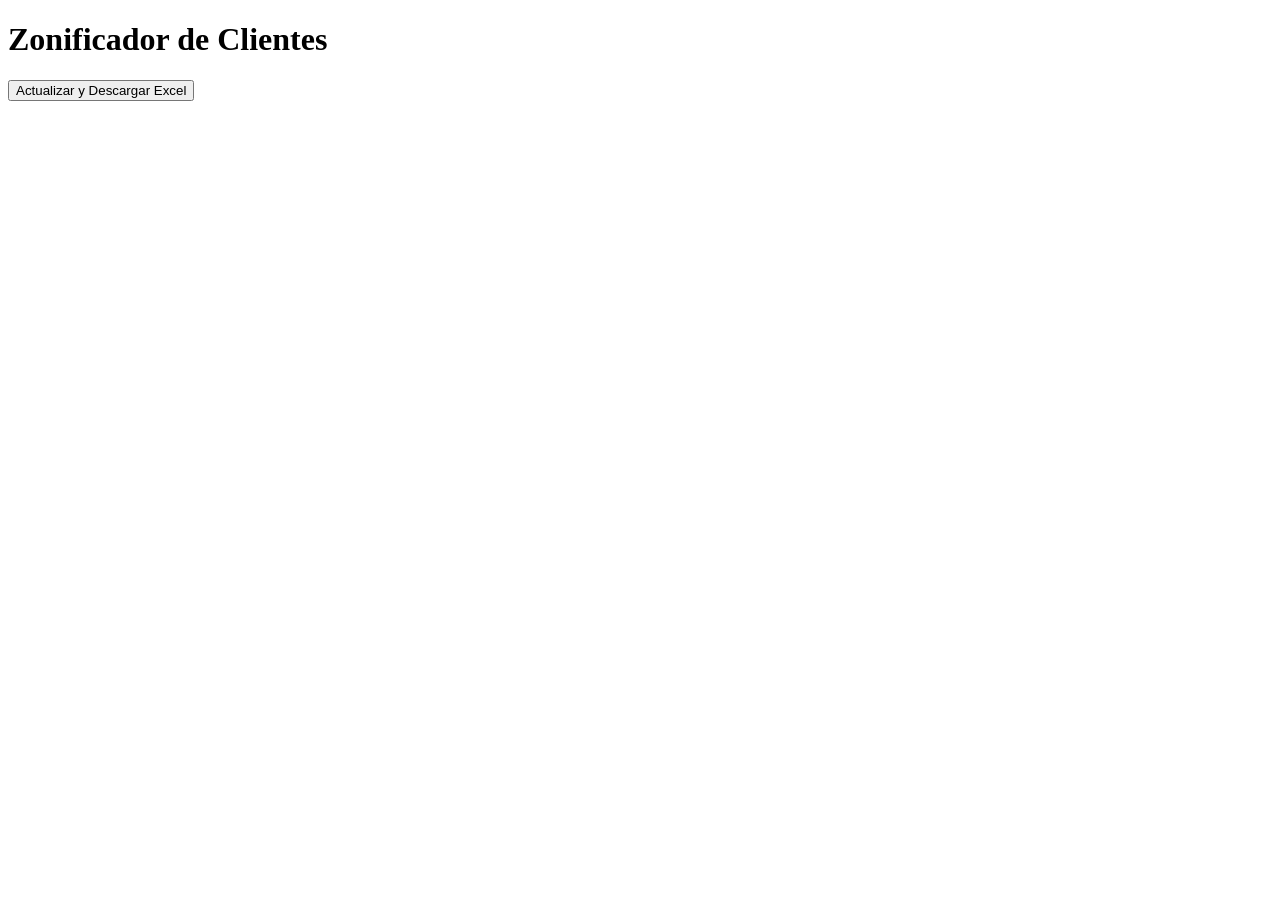
==== frontend/index.html @ 2650fd24 "Add initial HTML structure for Zonificador Clientes" ====
<!DOCTYPE html>
<html lang="es">
<head>
    <meta charset="UTF-8">
    <title>Zonificador Clientes</title>
    <link rel="stylesheet" href="styles.css">
</head>
<body>

    <h1>Zonificador de Clientes</h1>

    <button onclick="actualizar()">Actualizar y Descargar Excel</button>

    <script src="app.js"></script>

</body>
</html>
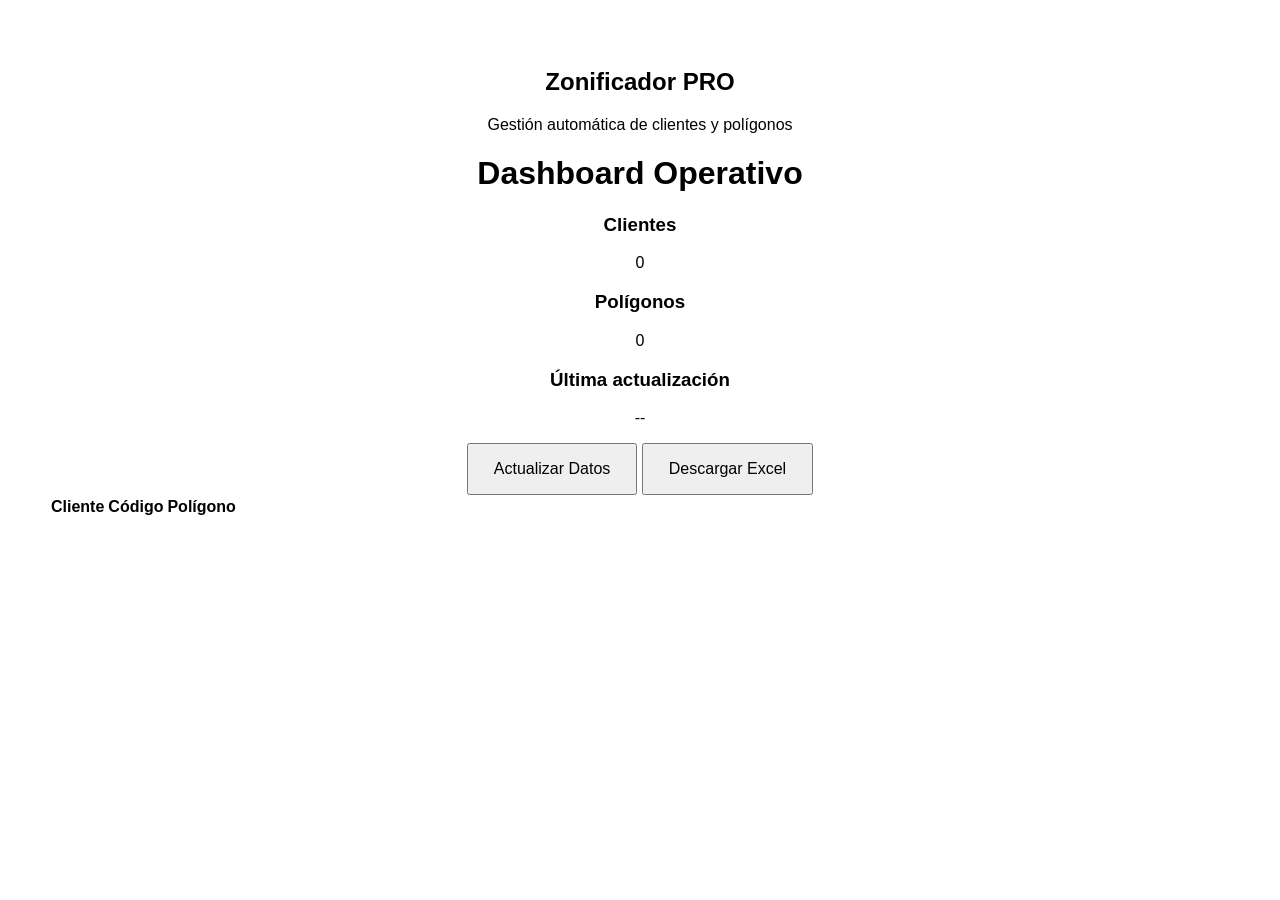
==== commit b8148785: "Update index.html" ====
--- a/frontend/index.html
+++ b/frontend/index.html
@@ -2,16 +2,63 @@
 <html lang="es">
 <head>
     <meta charset="UTF-8">
-    <title>Zonificador Clientes</title>
+    <meta name="viewport" content="width=device-width, initial-scale=1.0">
+    <title>Zonificador Clientes PRO</title>
     <link rel="stylesheet" href="styles.css">
 </head>
 <body>
 
-    <h1>Zonificador de Clientes</h1>
+<div class="sidebar">
+    <h2>Zonificador PRO</h2>
+    <p>Gestión automática de clientes y polígonos</p>
+</div>
 
-    <button onclick="actualizar()">Actualizar y Descargar Excel</button>
+<div class="main">
 
-    <script src="app.js"></script>
+    <div class="header">
+        <h1>Dashboard Operativo</h1>
+    </div>
 
+    <div class="cards">
+        <div class="card">
+            <h3>Clientes</h3>
+            <p id="clientes">0</p>
+        </div>
+
+        <div class="card">
+            <h3>Polígonos</h3>
+            <p id="poligonos">0</p>
+        </div>
+
+        <div class="card">
+            <h3>Última actualización</h3>
+            <p id="fecha">--</p>
+        </div>
+    </div>
+
+    <div class="actions">
+        <button onclick="actualizarDatos()">Actualizar Datos</button>
+        <button onclick="descargarExcel()">Descargar Excel</button>
+    </div>
+
+    <div class="table-container">
+        <table id="tabla">
+            <thead>
+                <tr>
+                    <th>Cliente</th>
+                    <th>Código</th>
+                    <th>Polígono</th>
+                </tr>
+            </thead>
+            <tbody>
+            </tbody>
+        </table>
+    </div>
+
+    <div id="estado"></div>
+
+</div>
+
+<script src="app.js"></script>
 </body>
 </html>
--- a/frontend/styles.css
+++ b/frontend/styles.css
@@ -0,0 +1,11 @@
+body {
+    font-family: Arial;
+    text-align: center;
+    padding: 40px;
+}
+
+button {
+    padding: 15px 25px;
+    font-size: 16px;
+    cursor: pointer;
+}
